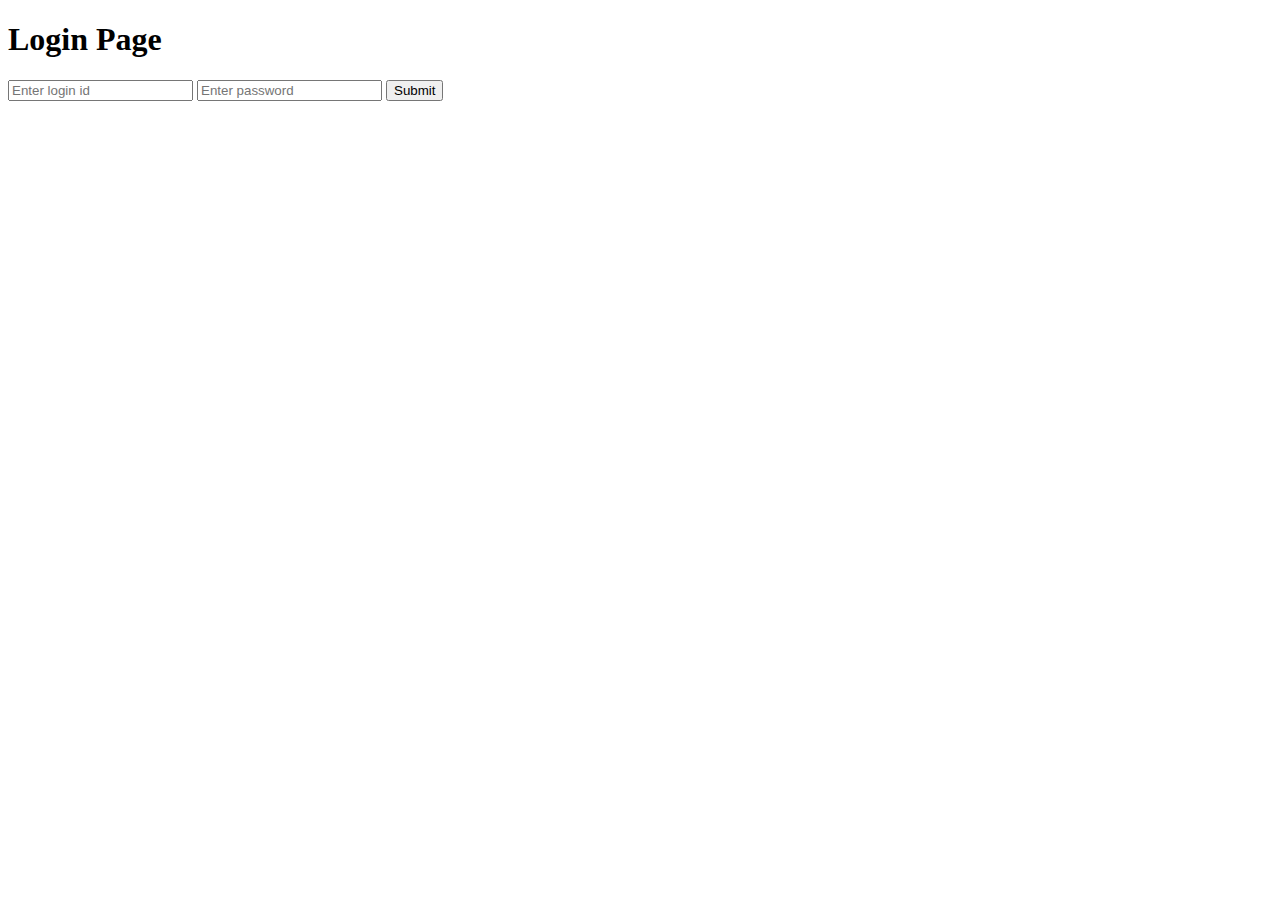
==== index.html @ 257cb1a2 "login page done" ====
<!DOCTYPE html>
<html lang="en">
<head>
    <meta charset="UTF-8">
    <meta http-equiv="X-UA-Compatible" content="IE=edge">
    <meta name="viewport" content="width=device-width, initial-scale=1.0">
    <title>LogIn page</title>
    <link rel="stylesheet" href="./styles/login.css">
</head>
<body>
    <div>
        <form id="loginForm">
            <h1>Login Page</h1>
            <input id="loginId" type="text" placeholder="Enter login id">
            <input id="loginPassword" type="password" placeholder="Enter password">
            <input id="submit" type="submit">
        </form>
    </div>
</body>
</html>

<script src="./scripts/login.js"></script>
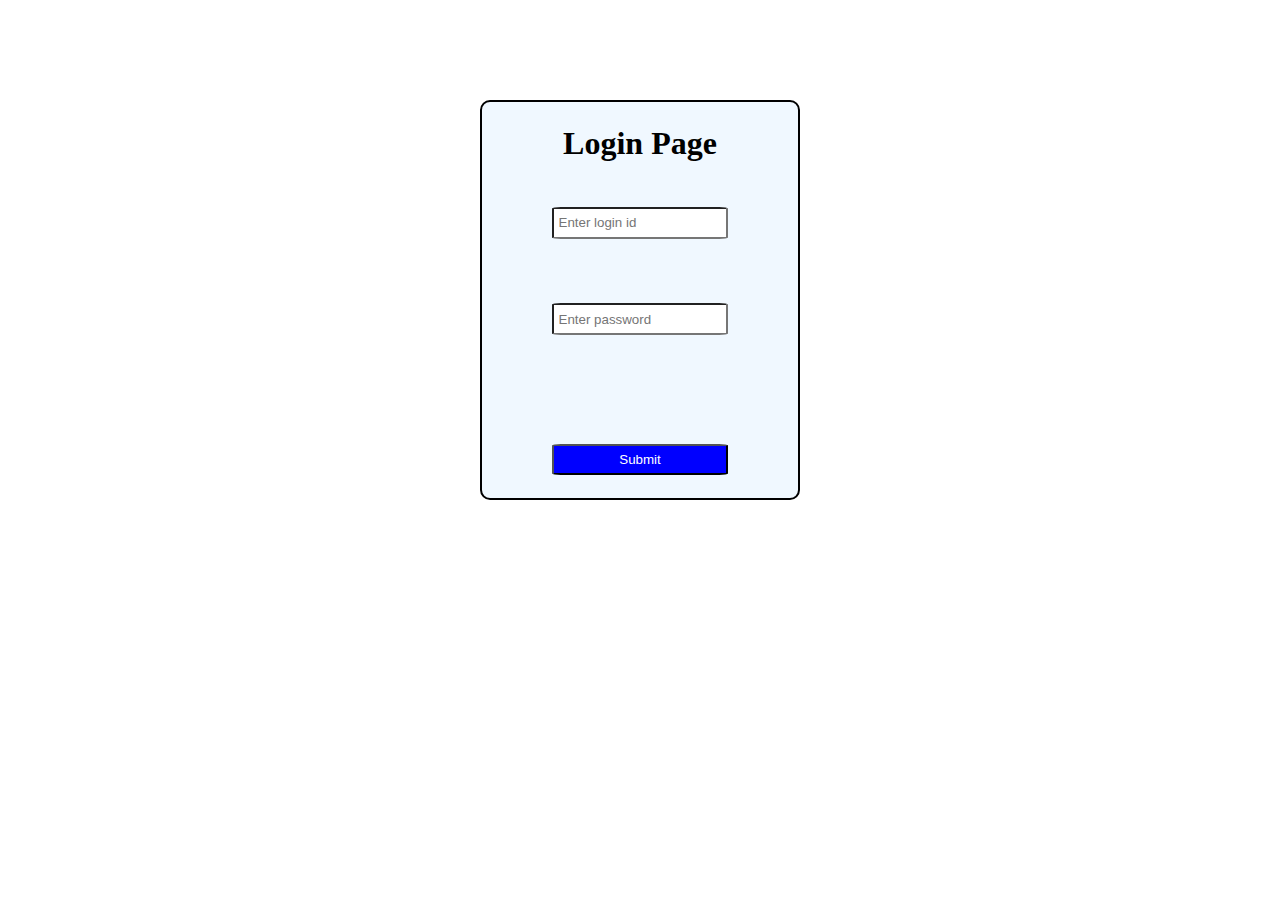
==== commit 827bb944: "Login page styling done" ====
--- a/index.html
+++ b/index.html
@@ -11,8 +11,8 @@
     <div>
         <form id="loginForm">
             <h1>Login Page</h1>
-            <input id="loginId" type="text" placeholder="Enter login id">
-            <input id="loginPassword" type="password" placeholder="Enter password">
+            <input id="loginId" type="text" placeholder="Enter login id"><br>
+            <input id="loginPassword" type="password" placeholder="Enter password"><br>
             <input id="submit" type="submit">
         </form>
     </div>
--- a/styles/login.css
+++ b/styles/login.css
@@ -0,0 +1,45 @@
+*{
+    margin : 0px;
+    padding: 0px;
+    box-sizing: border-box;
+}
+
+div{
+    border : 2px solid black;
+    height: 400px;
+    width: 25%;
+    margin: 100px auto;
+    text-align: center;
+    border-radius: 10px;
+    background-color: aliceblue;
+}
+
+#loginForm{
+    height: 100%;
+    display: flex;
+    flex-direction: column;
+    margin: 0 22%;
+    justify-content: space-around;
+}
+
+input{
+    height: 8%;
+    border-radius: 5%;
+    padding: 5px;
+}
+
+#loginForm>input:nth-child(1){
+    margin-top: 25%;
+}
+
+#loginForm>input:nth-child(2){
+    margin-bottom: -25%;
+}
+
+#submit{
+    color: white;
+    background-color: blue;
+}
+#submit:hover{
+    cursor: pointer;
+}